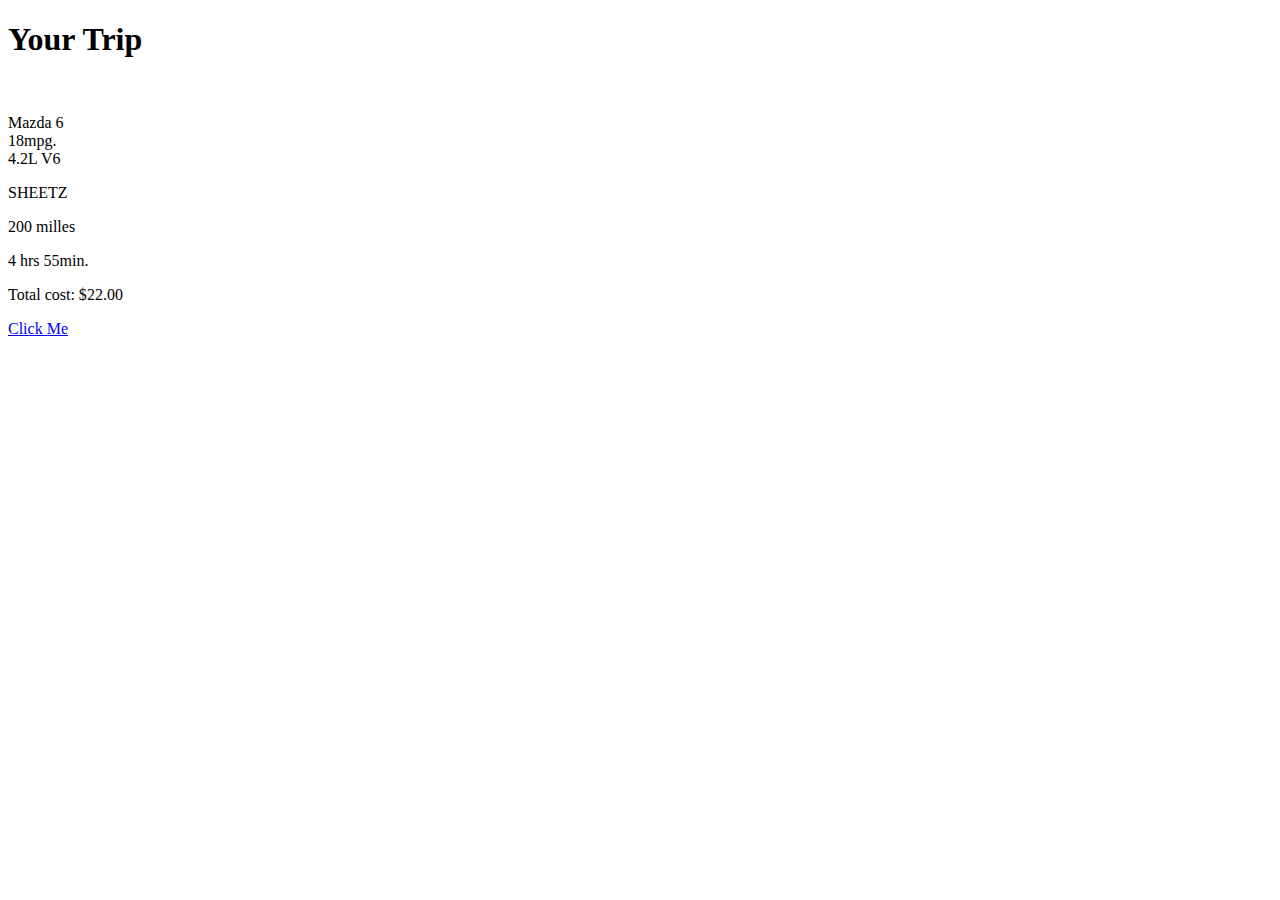
==== index.html @ a1178c55 "Renamed travel.html to index.html for ease" ====
<!DOCTYPE html>
<html>
  <head>
    <link rel="stylesheet" href="travel_interface.css" media="screen" title="no title" charset="utf-8">
    <meta charset="utf-8">
    <title>Travel Calculator</title>
    <link rel="" href="browser-reset.css" media="screen" title="no title" charset="utf-8">
  </head>
  <body>
    <h1>Your Trip</h1>

    <img src="images/map.jpg" alt="" />

    <p> Mazda 6 <br> 18mpg. <br> 4.2L V6 </p>

    <p> SHEETZ </p>

    <p> 200 milles </p>

    <p> 4 hrs 55min. </p>

    <p> Total cost: $<span id="cost">22.00<span> </p>

    <a href="https://www.google.com/maps/dir//Erskine+College,+Washington+Street,+Due+West,+SC/@35.776751,-78.6452411,16z/data=!4m8!4m7!1m0!1m5!1m1!1s0x8858089dc119c2c7:0xaaf5eddb30e55fdc!2m2!1d-82.3892275!2d34.3308738" class="button">Click Me</a>
  </body>
  <script src="travel.js" charset="utf-8"></script>
</html>
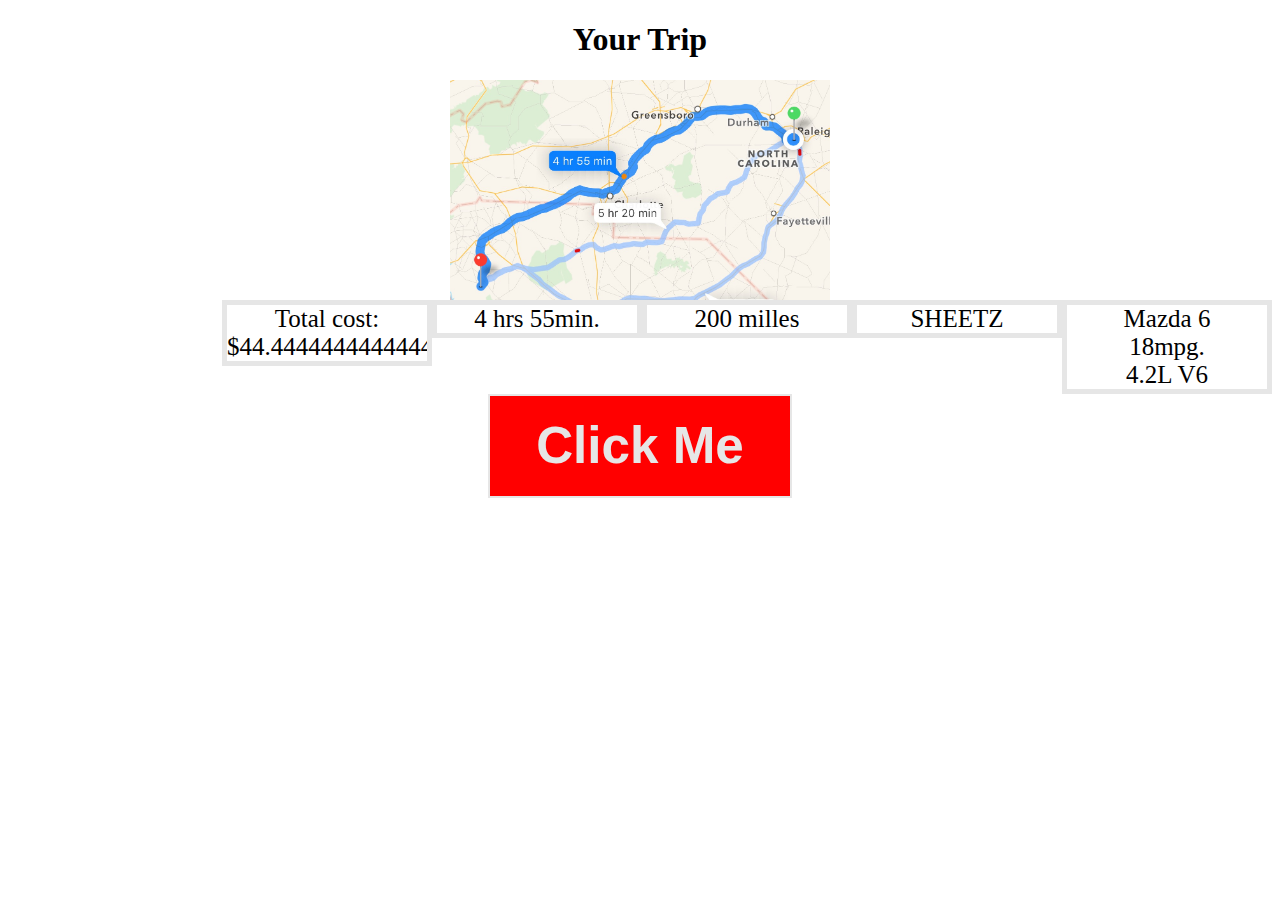
==== commit 7eb4e992: "Added new sources" ====
--- a/index.html
+++ b/index.html
@@ -1,7 +1,7 @@
 <!DOCTYPE html>
 <html>
   <head>
-    <link rel="stylesheet" href="travel_interface.css" media="screen" title="no title" charset="utf-8">
+    <link rel="stylesheet" href="assests/travel_interface.css" media="screen" title="no title" charset="utf-8">
     <meta charset="utf-8">
     <title>Travel Calculator</title>
     <link rel="" href="browser-reset.css" media="screen" title="no title" charset="utf-8">
@@ -9,7 +9,7 @@
   <body>
     <h1>Your Trip</h1>
 
-    <img src="images/map.jpg" alt="" />
+    <img src="assests/images/map.jpg" alt="" />
 
     <p> Mazda 6 <br> 18mpg. <br> 4.2L V6 </p>
 
@@ -23,5 +23,5 @@
 
     <a href="https://www.google.com/maps/dir//Erskine+College,+Washington+Street,+Due+West,+SC/@35.776751,-78.6452411,16z/data=!4m8!4m7!1m0!1m5!1m1!1s0x8858089dc119c2c7:0xaaf5eddb30e55fdc!2m2!1d-82.3892275!2d34.3308738" class="button">Click Me</a>
   </body>
-  <script src="travel.js" charset="utf-8"></script>
+  <script src="assests/travel.js" charset="utf-8"></script>
 </html>
--- a/assests/travel_interface.css
+++ b/assests/travel_interface.css
@@ -0,0 +1,72 @@
+
+body {
+  animation: colorchange 20s; /* animation-name followed by duration in seconds*/
+       /* you could also use milliseconds (ms) or something like 2.5s */
+    -webkit-animation: colorchange 19s infinite; /* Chrome and Safari */
+  }
+
+  @keyframes colorchange
+  {
+    0% {background: white;}
+    10%   {background: red;}
+    20%  {background: yellow;}
+    30%  {background: blue;}
+    40%  {background: green;}
+    50% {background: black;}
+    60% {background: purple;}
+    70% {background: gray;}
+    80% {background: gold;}
+    90% {background: brown;}
+    100% {background: navy;}
+  }
+
+  @-webkit-keyframes colorchange /* Safari and Chrome - necessary duplicate */
+  {
+    0% {background: white;}
+    10%   {background: red;}
+    20%  {background: yellow;}
+    30%  {background: blue;}
+    40%  {background: green;}
+    50% {background: black;}
+    60% {background: purple;}
+    70% {background: gray;}
+    80% {background: gold;}
+    90% {background: brown;}
+    100% {background: navy;}
+}
+h1 {
+  text-align: center;
+}
+
+p {
+  border: 5px solid #e6e6e6;
+  text-align: center;
+  font-size: 25px;
+  width: 200px;
+  margin: auto;
+  float: right;;
+  overflow: auto;
+}
+
+img {
+  display: block;
+  margin: auto;
+  width: 30%;
+  background-size: auto;
+  clear: both;
+}
+
+.button{
+ display: block;
+ height: 100px;
+ width: 300px;
+ background: red;
+ border: 2px solid #e6e6e6;
+ color: #e6e6e6;
+ text-align: center;
+ font: bold 3.2em/100px "Helvetica Neue", Arial, Helvetica, Geneva, sans-serif;
+  text-decoration: none;
+  clear: both;
+  margin: auto;
+
+}
